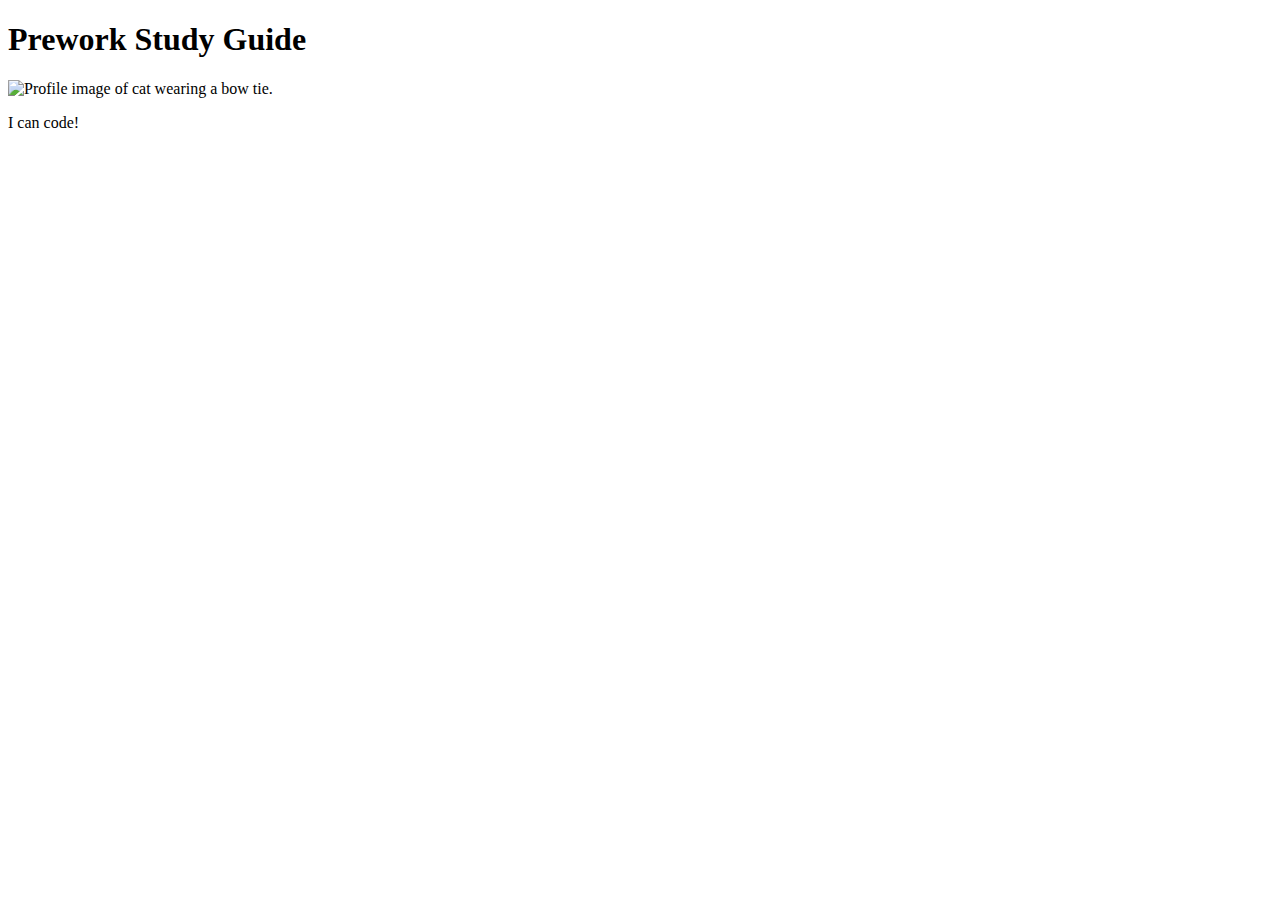
==== index.html @ 9d00ca3e "Add files via upload" ====
<!DOCTYPE html>
<html lang="en">
  <head>
    <meta charset="UTF-8" />
    <meta http-equiv="X-UA-Compatible" content="IE=edge" />
    <meta name="viewport" content="width=device-width, initial-scale=1.0" />
    <title>Prework Study Guide</title>
  </head>
  <body>
    <header id="top">
      <h1>Prework Study Guide</h1>
      <img src="./assets/bowtie-cat.png" alt="Profile image of cat wearing a bow tie." />
    </header>
    <main>
      <!-- Student code goes here -->
    </main>

    <footer>
      <p>I can code!</p>
    </footer>
  </body>
</html>
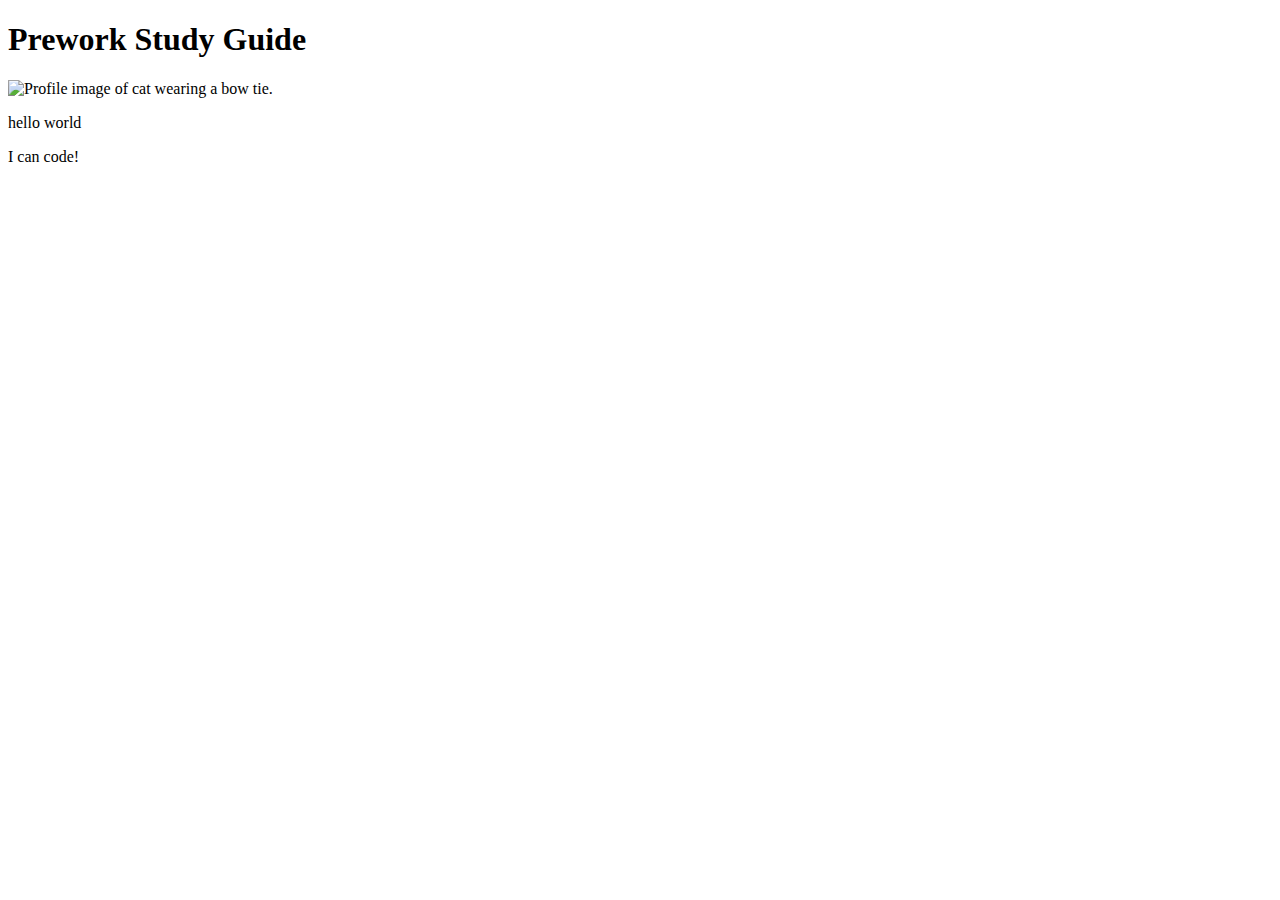
==== commit f08927be: "Update index.html" ====
--- a/index.html
+++ b/index.html
@@ -13,6 +13,7 @@
     </header>
     <main>
       <!-- Student code goes here -->
+      <p> hello world </p>
     </main>
 
     <footer>
